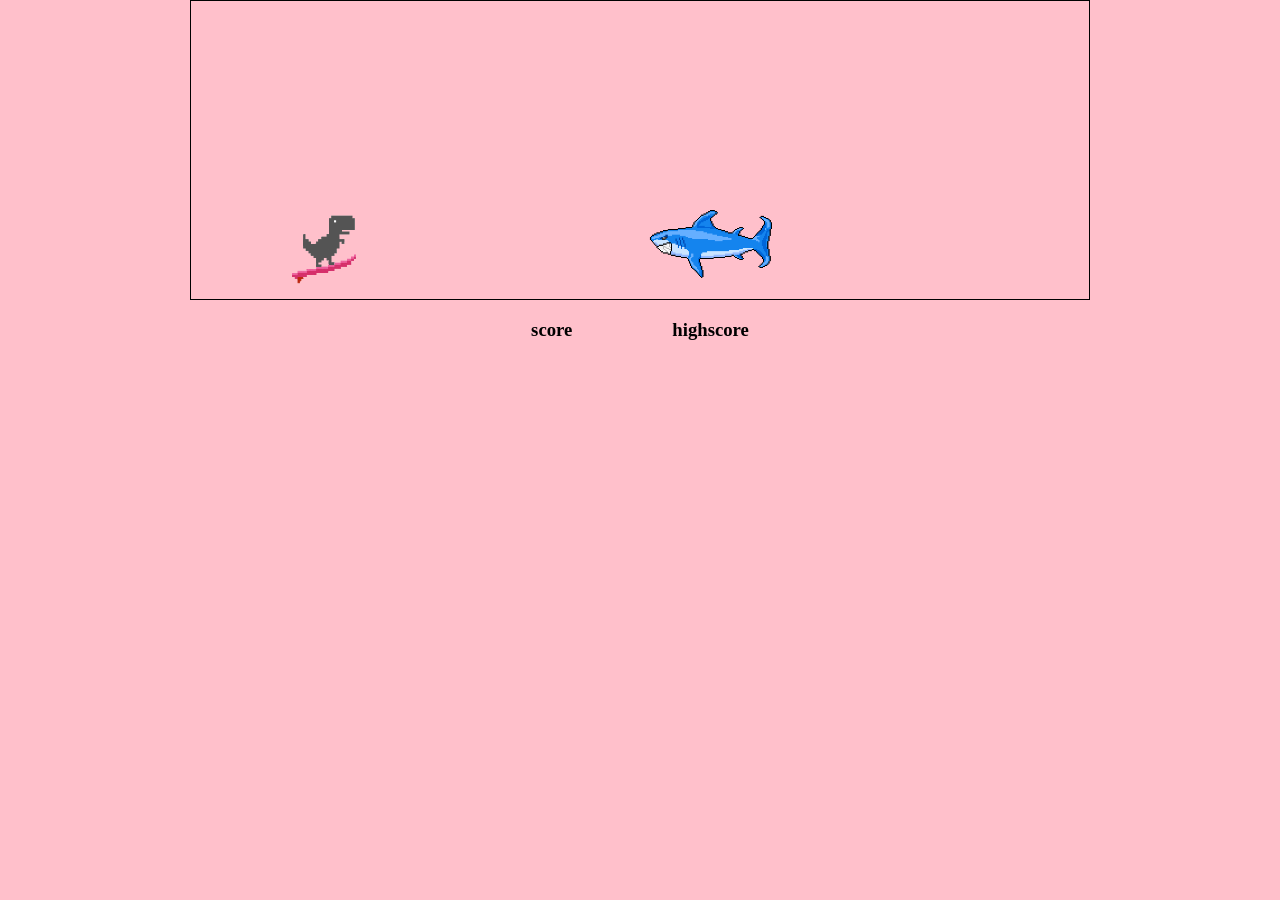
==== dino.html @ 4e32d865 "endring" ====
<!DOCTYPE html>
<html lang="en">

<head>
    <meta charset="UTF-8">
    <meta name="viewport" content="width=device-width, initial-scale=1.0">
    <title>SurfingDino</title>
    <style>
        body{
            height: 100vh;
            margin: 0;
            padding: 0;
            background-color: pink;
        }

        img{
            display: block;
            width: 100%;
        }

        *{box-sizing: border-box;
        }

        #spill {
            height: 300px;
            width: 900px;
            border: 1px black solid;
            margin: auto;
            position: relative;
            overflow: hidden;
        }

        #dino{
            width: 100px;
            height: 100px;
            position: absolute;
            bottom: 0px;
            left: 80px;
        }

        #hinder {
            width: 140px;
            height: 90px;
            position: absolute;
            bottom: 0px;
            left: 850px;
        }

        .score{
            display: flex;
            align-items: center;
            justify-content: center;
            gap: 100px;
        }

        .s{
            display: flex;
        }

        .h{
            display: flex;
        }
    </style>
</head>

<body>
    <div id="spill">
        <div id="dino"><img src="200.gif" alt="dino"></div>
        <div id="hinder"><img src="tiburonBoss_zps49108ed3.gif" alt="hai"></div>
    </div>
    <div class="score">
        <h3>score</h3>
        <h3>highscore</h3>

    </div>


    <script>
        const hinderElm = document.getElementById("hinder")
        let venstre = 857
        let xfart = -3
        let highscore = 0

        let btm = 0
        let yfart = 10
        const dinoElm = document.getElementById("dino")

        function flyttHinder() {
            venstre += xfart
            hinderElm.style.left = venstre + "px"

            if (venstre < -150) {
                venstre = 900
                highscore+=1
                console.log(highscore)
            }

            // Gravitasjon:
            yfart -= 0.2
            // Endre posisjon ut i fra yfart:
            btm += yfart
            if (btm < 0) {
                btm = 0
                yfart = 0
            }
            dinoElm.style.bottom = btm + "px"

            // Sjekk om det er en kollisjon nå:
            sjekkKollisjon()

        }
        setInterval(flyttHinder, 10);



        // Add event listener: Altså at når man klikker på elementet, så "skjer det noe":
        document.addEventListener("keydown", function (event) {
            // console.log("Du trykket på:", event.key)
            if (event.key == "ArrowUp" && btm == 0) {
                yfart = 8.5
            }


        }) // Merk at den får litt spesielle klammer her: sett musepekeren på hver av dem, og se hvor de begynner


        function sjekkKollisjon() {
            const overlapX = (venstre < 160) && (venstre + 120 > 80)
            const overlapY = (btm < 20)

            if (overlapX && overlapY) {
                btm = 0
                yfart = 0
                venstre = 890
                console.log("score", highscore)
                //document.body.innerHTML.
                highscore=0
                document.body.style.backgroundColor = "red"
                setTimeout(skiftTilGronn, 1000)
                
            }
        }

        function skiftTilGronn() {
            document.body.style.backgroundColor = "pink"
        }

    </script>

</body>

</html>
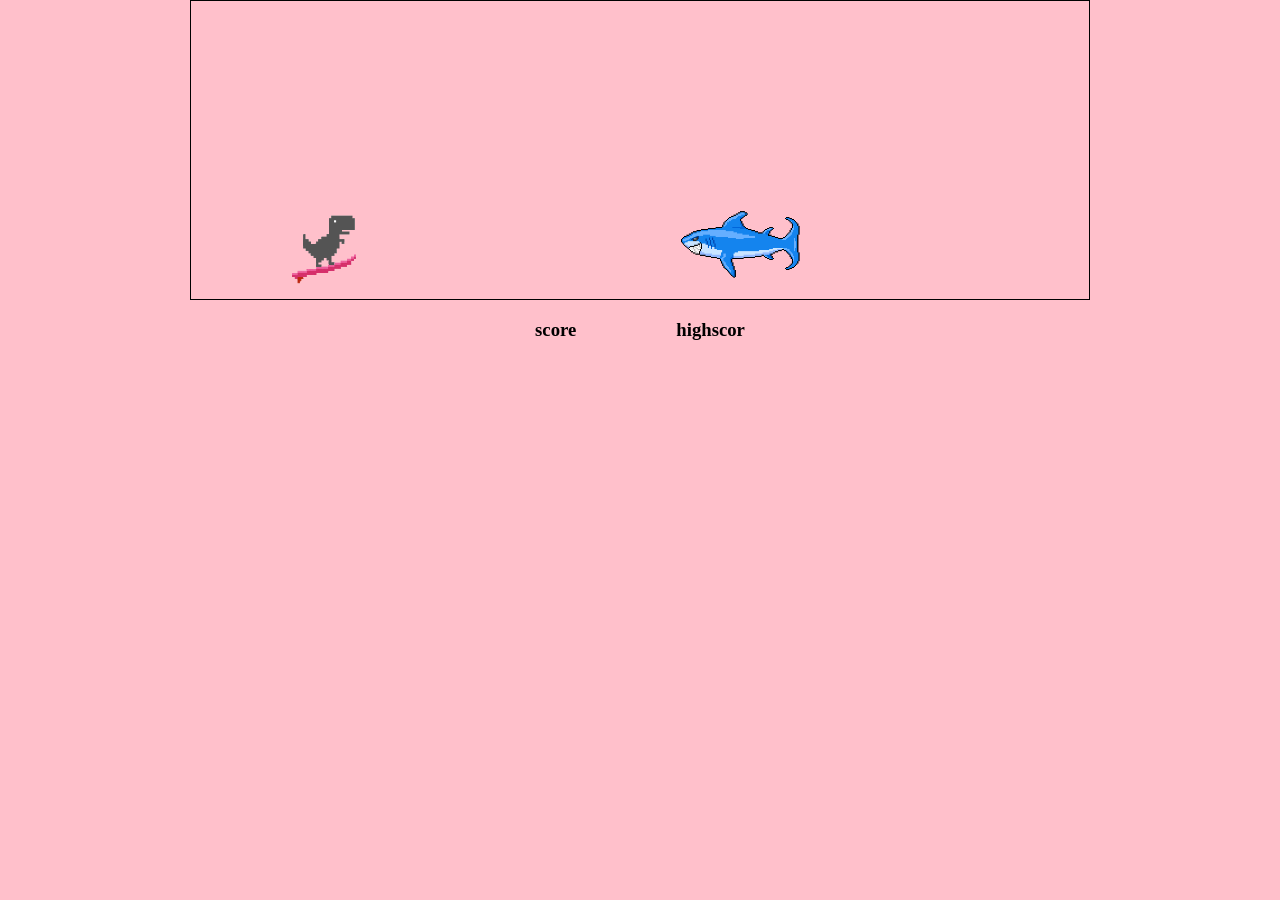
==== commit 836f3cc7: "d" ====
--- a/dino.html
+++ b/dino.html
@@ -70,7 +70,7 @@
     </div>
     <div class="score">
         <h3>score</h3>
-        <h3>highscore</h3>
+        <h3>highscor</h3>
 
     </div>
 
